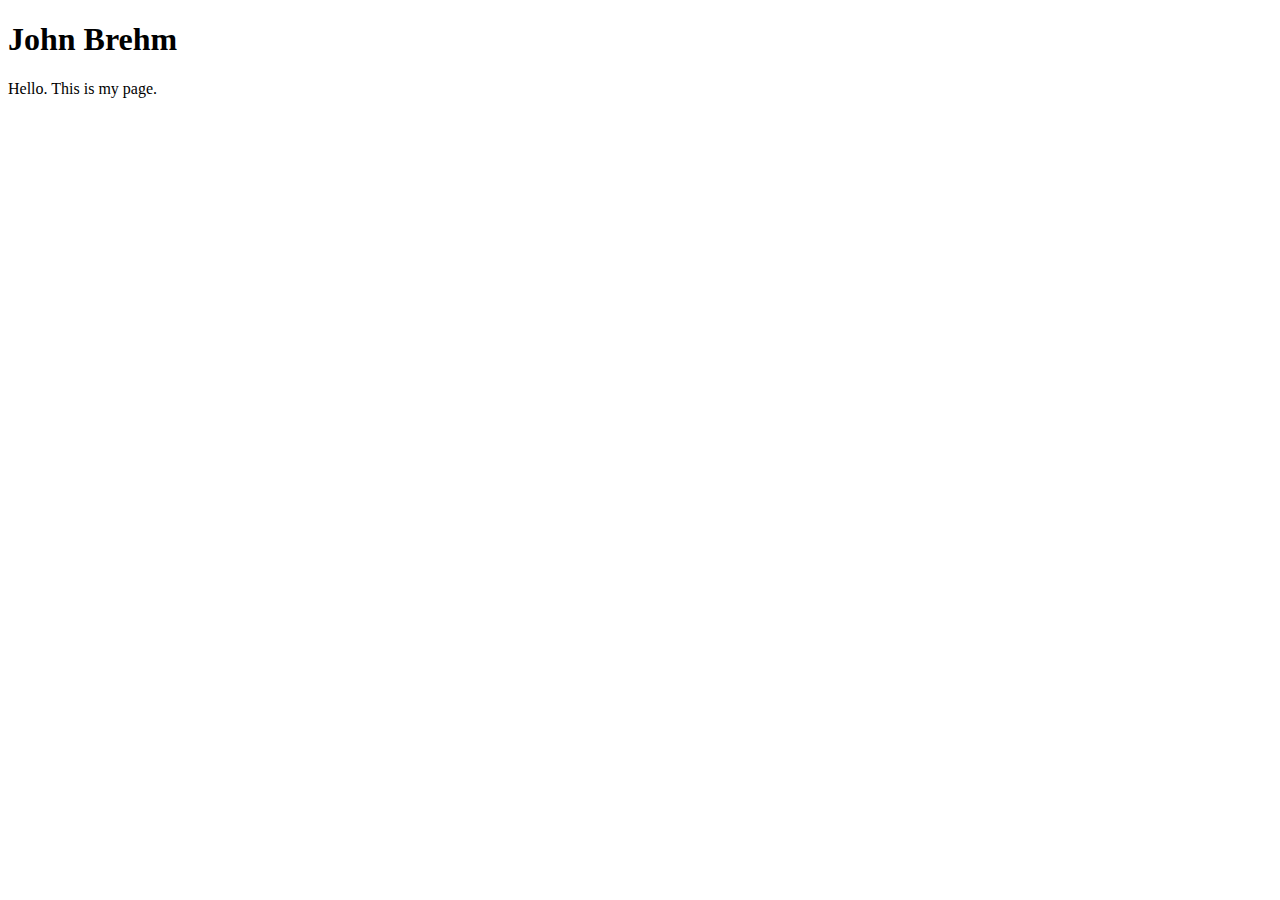
==== index.html @ 003c917f "Initial commit" ====
<!DOCTYPE html>
<html lang="en">
<head>
    <meta charset="UTF-8">
    <meta name="viewport" content="width=device-width, initial-scale=1.0">
    <title>Home</title>
</head>
<body>
    <h1>John Brehm</h1>
    <p>Hello. This is my page.</p>
</body>
</html>
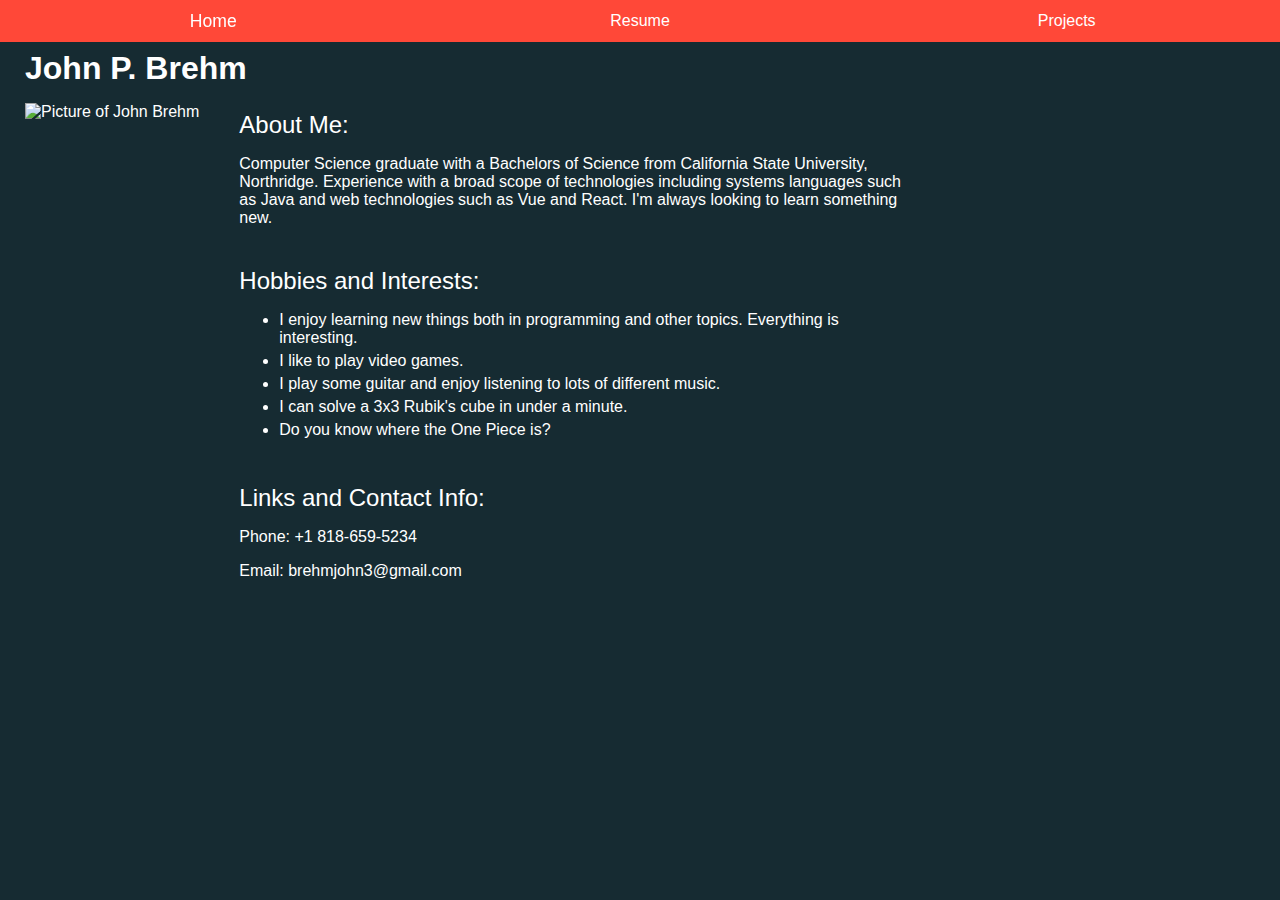
==== commit 628d98c5: "1/20 work Mostly done" ====
--- a/index.html
+++ b/index.html
@@ -3,10 +3,45 @@
 <head>
     <meta charset="UTF-8">
     <meta name="viewport" content="width=device-width, initial-scale=1.0">
+    <link rel="stylesheet" href="https://use.fontawesome.com/releases/v5.2.0/css/all.css" integrity="sha384-hWVjflwFxL6sNzntih27bfxkr27PmbbK/iSvJ+a4+0owXq79v+lsFkW54bOGbiDQ" crossorigin="anonymous">
+    <link rel="stylesheet" href="css/main.css">
+    <link rel="stylesheet" href="css/index.css">
     <title>Home</title>
 </head>
 <body>
-    <h1>John Brehm</h1>
-    <p>Hello. This is my page.</p>
+    <nav class="nav-bar">
+        <a class="nav-link" href="/">Home</a>
+        <a class="nav-link" href="JPB 2020_6.pdf">Resume</a>
+        <a class="nav-link" href="projects.html">Projects</a>
+    </nav>
+    <main>
+        <h1>John P. Brehm</h1>
+        <section class="main-section">
+            <figure>
+                <img src="img/Head.jpg" alt="Picture of John Brehm">
+            </figure>
+            <article class="content">
+                <p class="section-title">About Me:</p>
+                <p>Computer Science graduate with a Bachelors of Science from California State University, Northridge. Experience with a broad scope of technologies including systems languages such as Java and web technologies such as Vue and React. I'm always looking to learn something new.</p>
+                <p class="section-title">Hobbies and Interests:</p>
+                <ul>
+                    <li>I enjoy learning new things both in programming and other topics. Everything is interesting.</li>
+                    <li>I like to play video games.</li>
+                    <li>I play some guitar and enjoy listening to lots of different music.</li>
+                    <li>I can solve a 3x3 Rubik's cube in under a minute.</li>
+                    <li>Do you know where the One Piece is?</li>
+                </ul>
+                <div class="contact-info">
+                    <p class="section-title">Links and Contact Info:</p>
+                    <p>
+                        <a href="https://github.com/cooljohnny3"><i class="fab fa-github  fa-2x"></i></a> 
+                        <a href="https://www.linkedin.com/in/john-brehm-a8231b199/"><i class="fab fa-linkedin fa-2x"></i></a>
+                    </p>                    
+                    <p>Phone: +1 818-659-5234</p>
+                    <p>Email: brehmjohn3@gmail.com</p>
+                </div>
+            </article>
+        </section>
+    </main>
 </body>
 </html>--- a/css/main.css
+++ b/css/main.css
@@ -0,0 +1,46 @@
+body {
+    margin: 50px 0 25px 0;
+    background-color:#162b32;
+    color: white;
+    font-family: Verdana, Geneva, Tahoma, sans-serif;
+}
+
+.nav-bar {
+    display: flex;
+    justify-content: space-evenly;
+    background-color: #ff4838;
+    position: fixed;
+    top: 0;
+    width: 100%;
+}
+
+.nav-link {
+    color: white;
+    text-decoration: none;
+    width: 100%;
+    text-align: center;
+    padding: 12px;
+}
+
+.nav-link:hover {
+    transform: scale(1.1);;
+}
+
+main {
+    margin: 0px 25px;
+}
+
+a {
+    color: white;
+}
+
+a i:hover {
+    color: #ff4838;
+}
+
+@media only screen and (max-width: 500px) {
+    body {
+        text-align: center;
+
+    }
+}--- a/css/index.css
+++ b/css/index.css
@@ -0,0 +1,51 @@
+h1 {
+    margin-bottom: 0px;
+}
+
+.main-section {
+    display: flex;
+    align-items: stretch;
+}
+
+figure {
+    max-width: 500px;
+    margin-left: 0px;
+}
+
+img {
+    max-width: 100%;
+}
+
+.content {
+    display: flex;
+    flex-flow: column wrap;
+    max-width: 55%;
+}
+
+.section-title {
+    margin-bottom: 0;
+    font-size: 1.5rem;
+}
+
+
+li {
+    padding-bottom: 5px;
+}
+
+@media only screen and (max-width: 500px) {
+    .main-section {
+        flex-flow: column wrap;
+    }
+
+    figure {
+        margin: 0px;
+    }
+
+    .content {
+        max-width: 100%;
+    }
+
+    ul {
+        padding-left: 5px;
+    }
+}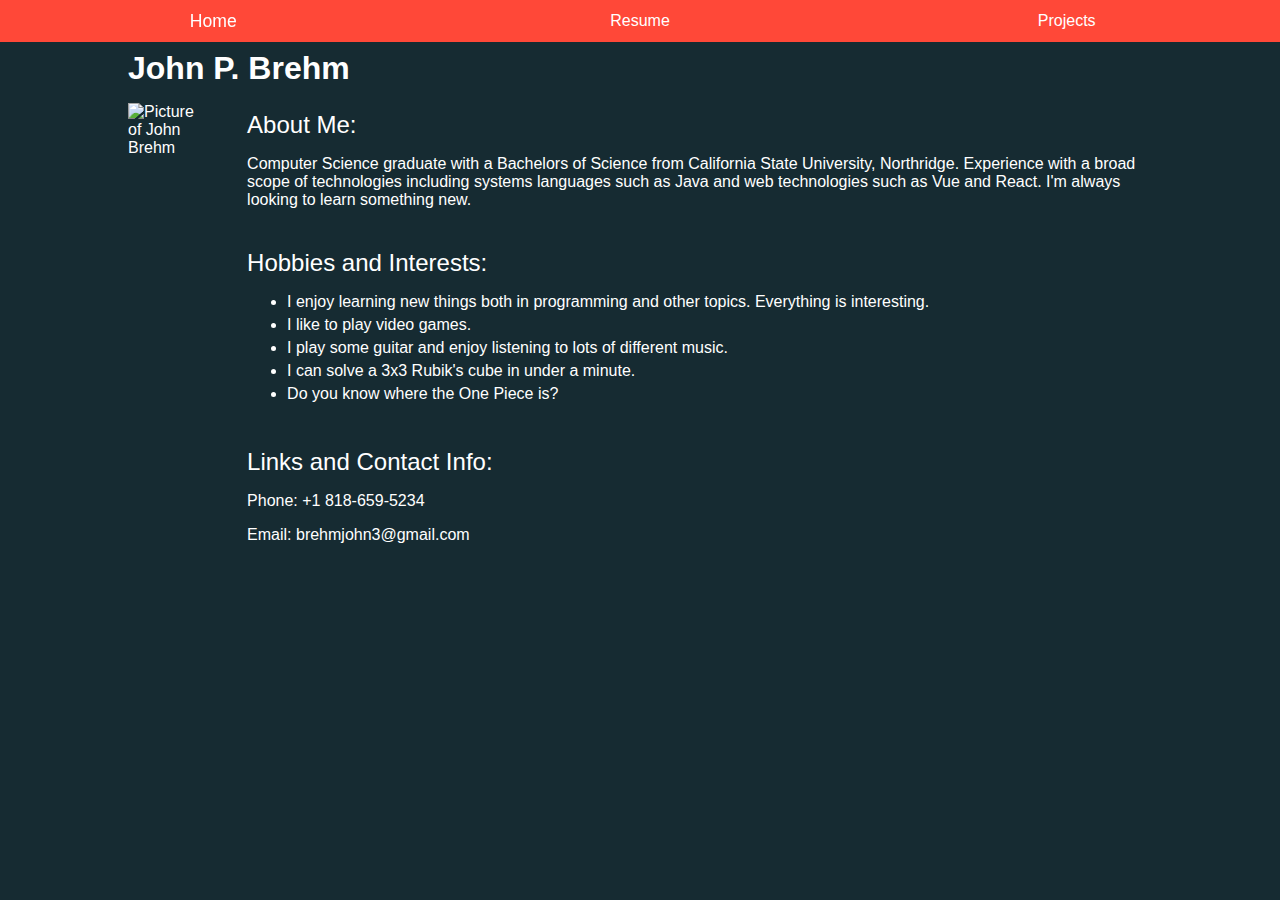
==== commit 310d5151: "Add meta descriptions to pages" ====
--- a/index.html
+++ b/index.html
@@ -3,22 +3,23 @@
 <head>
     <meta charset="UTF-8">
     <meta name="viewport" content="width=device-width, initial-scale=1.0">
+    <meta name="description" content="John Brehm's portfolio. Click to learn more about me and my projects.">
     <link rel="stylesheet" href="https://use.fontawesome.com/releases/v5.2.0/css/all.css" integrity="sha384-hWVjflwFxL6sNzntih27bfxkr27PmbbK/iSvJ+a4+0owXq79v+lsFkW54bOGbiDQ" crossorigin="anonymous">
     <link rel="stylesheet" href="css/main.css">
     <link rel="stylesheet" href="css/index.css">
-    <title>Home</title>
+    <title>John Brehm - Home</title>
 </head>
 <body>
     <nav class="nav-bar">
         <a class="nav-link" href="/">Home</a>
-        <a class="nav-link" href="JPB 2020_6.pdf">Resume</a>
+        <a class="nav-link" href="resume.pdf">Resume</a>
         <a class="nav-link" href="projects.html">Projects</a>
     </nav>
     <main>
         <h1>John P. Brehm</h1>
         <section class="main-section">
             <figure>
-                <img src="img/Head.jpg" alt="Picture of John Brehm">
+                <img src="img/Pic2.jpg" alt="Picture of John Brehm">
             </figure>
             <article class="content">
                 <p class="section-title">About Me:</p>
--- a/css/main.css
+++ b/css/main.css
@@ -27,7 +27,8 @@
 }
 
 main {
-    margin: 0px 25px;
+    margin: auto;
+    max-width: 80%;
 }
 
 a {
--- a/css/index.css
+++ b/css/index.css
@@ -8,7 +8,7 @@
 }
 
 figure {
-    max-width: 500px;
+    max-width: 450px;
     margin-left: 0px;
 }
 
@@ -19,14 +19,12 @@
 .content {
     display: flex;
     flex-flow: column wrap;
-    max-width: 55%;
 }
 
 .section-title {
     margin-bottom: 0;
     font-size: 1.5rem;
 }
-
 
 li {
     padding-bottom: 5px;
@@ -38,7 +36,7 @@
     }
 
     figure {
-        margin: 0px;
+        margin: 16px 0px 0px 0px;
     }
 
     .content {
